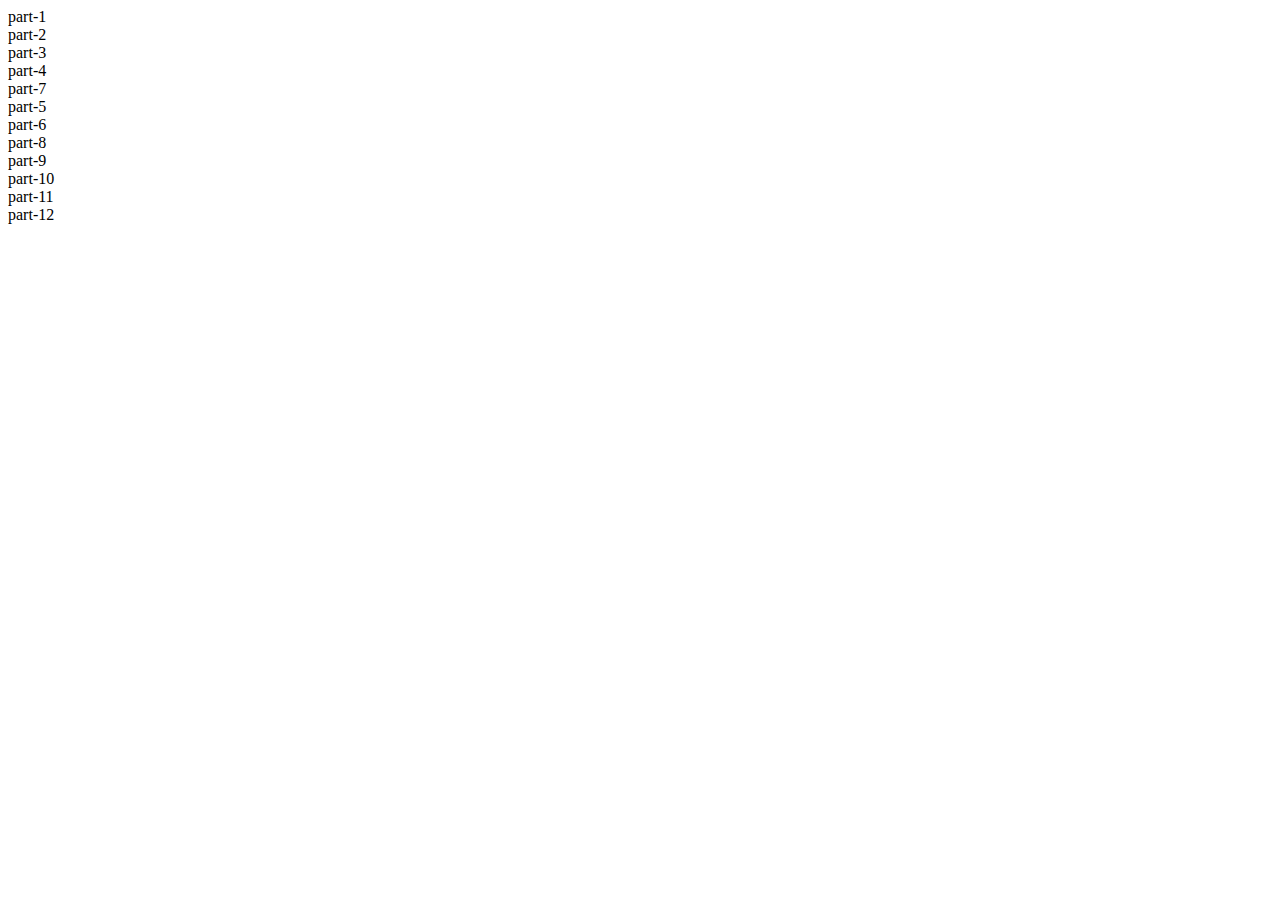
==== Bootstrap/bootstrap-layout/index.html @ fe07ded3 "bootstrap2" ====
<!DOCTYPE html>
<html lang="en">
<head>
    <meta charset="UTF-8">
    <meta http-equiv="X-UA-Compatible" content="IE=edge">
    <meta name="viewport" content="width=device-width, initial-scale=1.0">
    <!-- CSS only -->
    <link href="https://cdn.jsdelivr.net/npm/bootstrap@5.2.2/dist/css/bootstrap.min.css" rel="stylesheet" integrity="sha384-Zenh87qX5JnK2Jl0vWa8Ck2rdkQ2Bzep5IDxbcnCeuOxjzrPF/et3URy9Bv1WTRi" crossorigin="anonymous">
    <title>Document</title>
</head>
<body>

    <div class="container">
        <div class="row ">
            <div class="col-sm-4 bg-info" >part-1</div>
            <div class="col-sm-4 bg-warning" >part-2</div>
            <div class="col-sm-4 bg-info" >part-3</div>
            <div class="col-sm-8 bg-success ">part-4</div>
            <div class="col-sm-4 bg-primary">part-7</div>
            <div class="col-sm-4 bg-warning">part-5</div>
            <div class="col-sm-4 bg-info">part-6</div>
            <div class="col-sm-4 bg-primary"></div>
            <div class="col-sm-7 bg-primary">part-8</div>
            <div class="col-sm-5 bg-success">part-9</div>
            <div class="col-sm-4 bg-warning">part-10</div>
            <div class="col-sm-4 bg-info">part-11</div>
            <div class="col-sm-4 bg-warning">part-12</div>
            
        
    </div>
    <!-- JavaScript Bundle with Popper -->
    <script src="https://cdn.jsdelivr.net/npm/bootstrap@5.2.2/dist/js/bootstrap.bundle.min.js" integrity="sha384-OERcA2EqjJCMA+/3y+gxIOqMEjwtxJY7qPCqsdltbNJuaOe923+mo//f6V8Qbsw3" crossorigin="anonymous"></script>
</body>
</html>
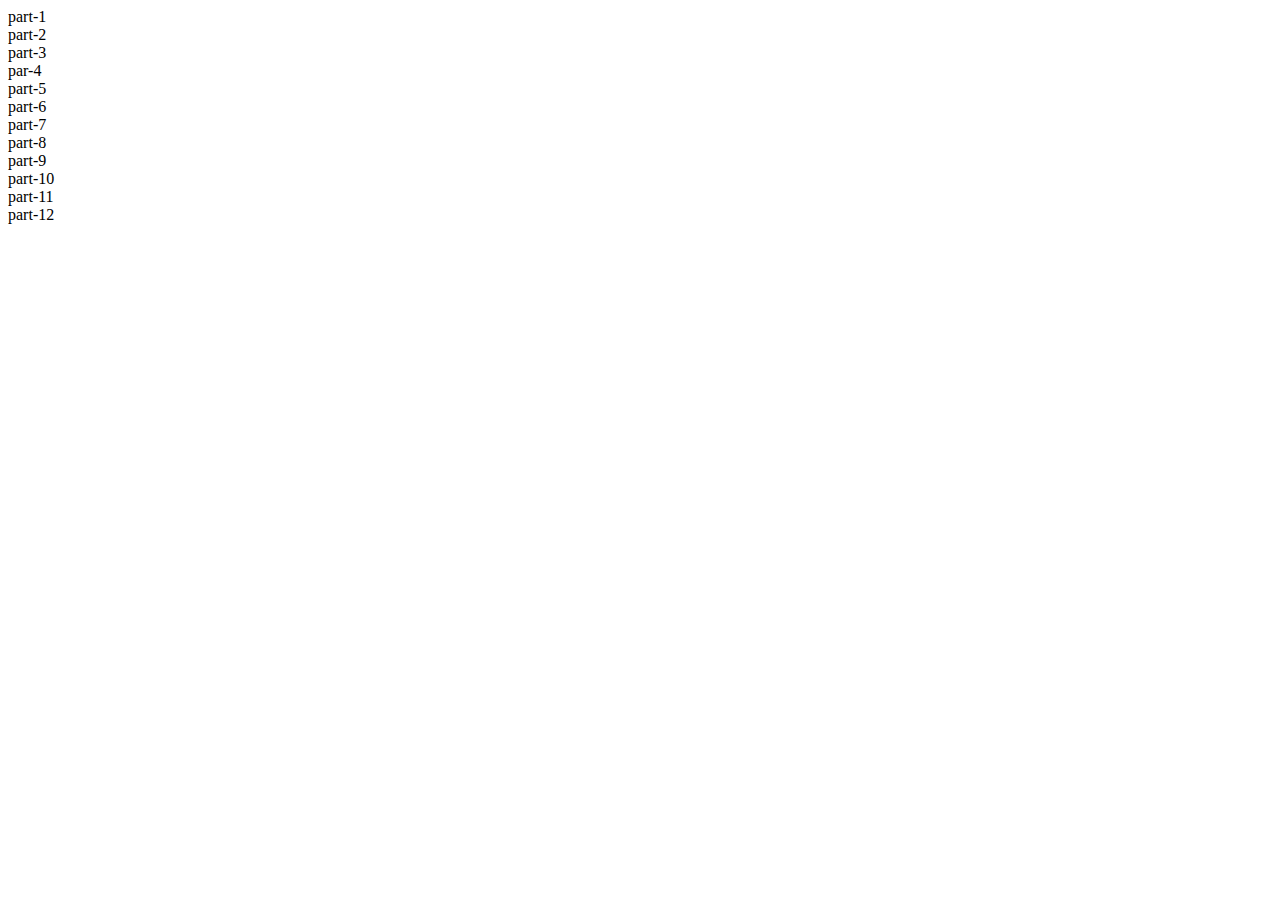
==== commit 312a6899: "layout" ====
--- a/Bootstrap/bootstrap-layout/index.html
+++ b/Bootstrap/bootstrap-layout/index.html
@@ -1,34 +1,51 @@
 <!DOCTYPE html>
 <html lang="en">
-<head>
-    <meta charset="UTF-8">
-    <meta http-equiv="X-UA-Compatible" content="IE=edge">
-    <meta name="viewport" content="width=device-width, initial-scale=1.0">
+  <head>
+    <meta charset="UTF-8" />
+    <meta http-equiv="X-UA-Compatible" content="IE=edge" />
+    <meta name="viewport" content="width=device-width, initial-scale=1.0" />
     <!-- CSS only -->
-    <link href="https://cdn.jsdelivr.net/npm/bootstrap@5.2.2/dist/css/bootstrap.min.css" rel="stylesheet" integrity="sha384-Zenh87qX5JnK2Jl0vWa8Ck2rdkQ2Bzep5IDxbcnCeuOxjzrPF/et3URy9Bv1WTRi" crossorigin="anonymous">
+    <link
+      href="https://cdn.jsdelivr.net/npm/bootstrap@5.2.2/dist/css/bootstrap.min.css"
+      rel="stylesheet"
+      integrity="sha384-Zenh87qX5JnK2Jl0vWa8Ck2rdkQ2Bzep5IDxbcnCeuOxjzrPF/et3URy9Bv1WTRi"
+      crossorigin="anonymous"
+    />
     <title>Document</title>
-</head>
-<body>
+  </head>
+  <body>
+    <div class="container">
+      <div class="row">
+        <div class="col-sm-4 bg-info">part-1</div>
+        <div class="col-sm-4 bg-warning">part-2</div>
+        <div class="col-sm-4 bg-info">part-3</div>
+    </div>
 
-    <div class="container">
-        <div class="row ">
-            <div class="col-sm-4 bg-info" >part-1</div>
-            <div class="col-sm-4 bg-warning" >part-2</div>
-            <div class="col-sm-4 bg-info" >part-3</div>
-            <div class="col-sm-8 bg-success ">part-4</div>
+        <div class="row">
+            <div class="col-sm-8 bg-success">par-4
+                
+                <div class="row">
+
+                    <div class="col-sm-6 bg-warning ">part-5</div>
+                    <div class="col-sm-6 bg-info">part-6</div>
+                </div>
+            </div>
             <div class="col-sm-4 bg-primary">part-7</div>
-            <div class="col-sm-4 bg-warning">part-5</div>
-            <div class="col-sm-4 bg-info">part-6</div>
-            <div class="col-sm-4 bg-primary"></div>
-            <div class="col-sm-7 bg-primary">part-8</div>
-            <div class="col-sm-5 bg-success">part-9</div>
-            <div class="col-sm-4 bg-warning">part-10</div>
-            <div class="col-sm-4 bg-info">part-11</div>
-            <div class="col-sm-4 bg-warning">part-12</div>
-            
-        
+        </div>
+
+        <div class="row">
+          <div class="col-sm-7 bg-primary">part-8</div>
+          <div class="col-sm-5 bg-success">part-9</div>
+          <div class="col-sm-4 bg-warning">part-10</div>
+          <div class="col-sm-4 bg-info">part-11</div>
+          <div class="col-sm-4 bg-warning">part-12</div>
+        </div>
     </div>
     <!-- JavaScript Bundle with Popper -->
-    <script src="https://cdn.jsdelivr.net/npm/bootstrap@5.2.2/dist/js/bootstrap.bundle.min.js" integrity="sha384-OERcA2EqjJCMA+/3y+gxIOqMEjwtxJY7qPCqsdltbNJuaOe923+mo//f6V8Qbsw3" crossorigin="anonymous"></script>
-</body>
-</html>+    <script
+      src="https://cdn.jsdelivr.net/npm/bootstrap@5.2.2/dist/js/bootstrap.bundle.min.js"
+      integrity="sha384-OERcA2EqjJCMA+/3y+gxIOqMEjwtxJY7qPCqsdltbNJuaOe923+mo//f6V8Qbsw3"
+      crossorigin="anonymous"
+    ></script>
+  </body>
+</html>
